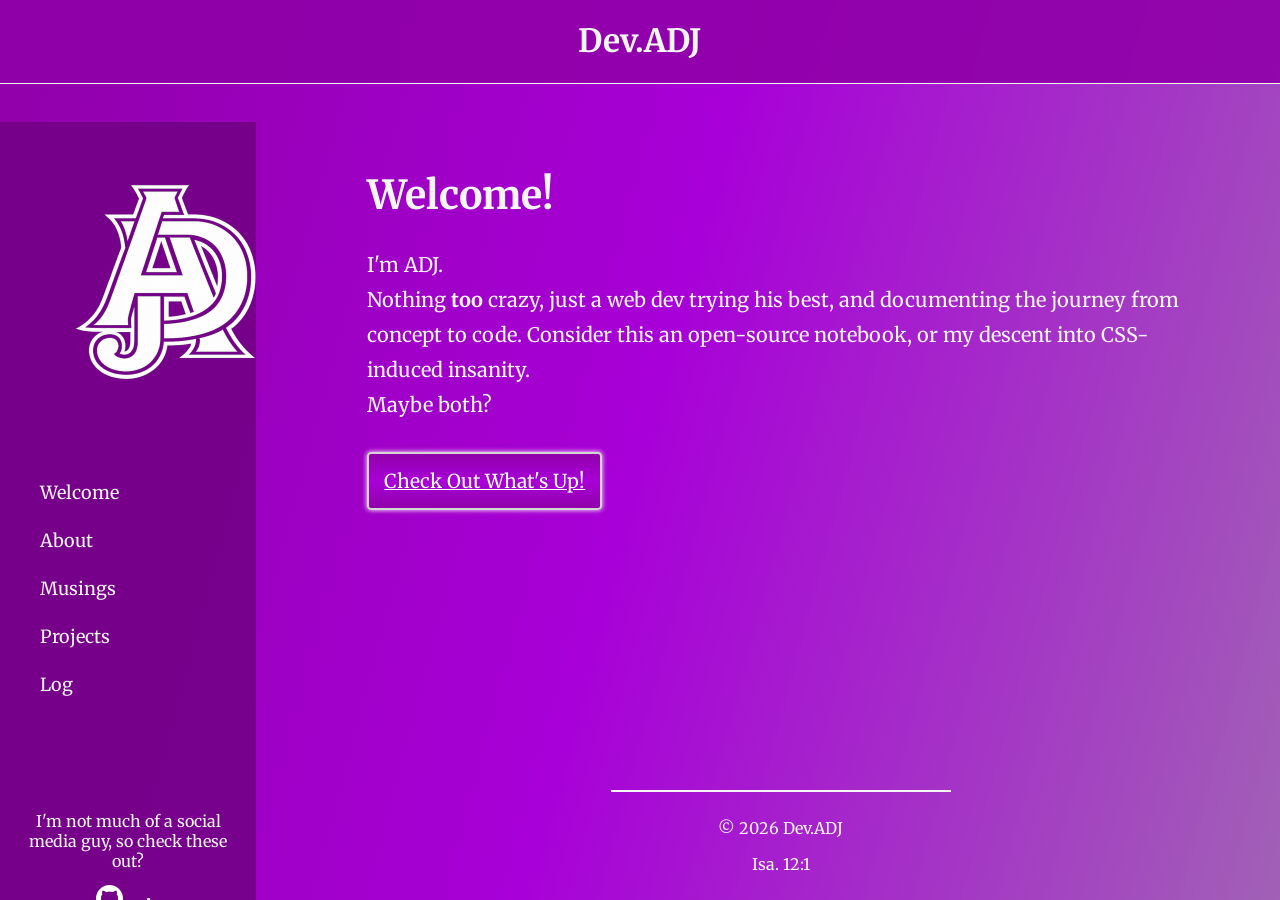
==== index.html @ e76068ca "Finished new layout and navigation." ====
<!DOCTYPE html>
<html lang="en">
<head>
    <meta charset="UTF-8">
    <meta name="viewport" content="width=device-width, initial-scale=1.0">
    <title>Dev.ADJ</title>
    <link rel="icon" href="/assets/adjlogos/ADJLogoWhite-small-tabicon.png">
    <link rel="stylesheet" href="/css/styles.css" />
    <link rel="stylesheet" href="https://cdnjs.cloudflare.com/ajax/libs/font-awesome/4.7.0/css/font-awesome.min.css">
    <link rel="preconnect" href="https://fonts.googleapis.com">
<link rel="preconnect" href="https://fonts.gstatic.com" crossorigin>
<link href="https://fonts.googleapis.com/css2?family=Crete+Round:ital@0;1&family=Merriweather:ital,opsz,wght@0,18..144,300..900;1,18..144,300..900&family=Space+Mono:ital,wght@0,400;0,700;1,400;1,700&display=swap" rel="stylesheet">
</head>
<body>
    <header>
    <h1 id="top-title-text">Dev.ADJ</h1>
    </header>
    <aside>
        <div class="adj-logo"> <!--Logo-->
        <div class="logo-container">
           <img src="/assets/adjlogos/ADJLogoWhite-small.png" />
        </div>
    </div>

     <!--Navigation (TBD whether on top or side)-->
        <nav class="navbar">
            <ul>
                <li><a class="nav-link tab-link" href="#welcome">Welcome</a></li>
                <li><a class="nav-link tab-link" href="#about">About</a></li>
                <li><a class="nav-link tab-link" href="#musings">Musings</a></li>
                <li><a class="nav-link tab-link" href="#projects">Projects</a></li>
                <li><a class="nav-link tab-link" href="#log">Log</a></li>
            </ul>
        </nav>
    </div>

    <div class="links">
        <p>I'm not much of a social media guy, so check these out?</p>
        <a href="https://github.com/andredudley" target="_blank"><span class="logo fa fa-github fa-2x"></span></a>
        <a href="https://www.linkedin.com/in/andre-dudley-jr/" target="_blank"><span class="logo fa fa-linkedin"></span></a>    
    </div>
    </aside>
    <main class="main-content"> <!--Separates header content from main content on page-->
    <section class="content-section" id="welcome"> <!--Hero Section-->
        <h2>Welcome!</h2>
        <p>I'm ADJ. <br/> Nothing <strong>too</strong> crazy, just a web dev trying his best, and documenting the journey from concept to code. 
            Consider this an open-source notebook, or my descent into CSS-induced insanity. 
            <br /> Maybe both?</p>
        <div class="cta-container"> <!--cta container and button-->
            <a class="cta-btn" href="#project">Check Out What's Up!</a>
        </div>
        <script src="/scripts/latest-btn.js"></script>
    </section>

    <section class="content-section" id="about"> <!--about-->
        <h2>Who is ADJ?</h2>
        <p>
            My name is Andre Dudley Jr.&mdash;the "ADJ" in question. 
            I'm a web developer, and an alumnus of Albany State University with a degree in Computer Science.
        </p>
        <p>
            I'm also a sucker for sports, gaming, and theology. Regular guy stuff, I suppose.
        </p>
        <a class="view-btn" id="learn-more" href="/pages/about/about.html">Learn More</a>
    </section>
    
    <section class="content-section" id="musings"> <!--musings-->
        <h2>Recent Musings</h2>
        <p>Thoughts between the lines (of code). Or just me yapping about things I like/dislike.</p>
        <div class="btn-container">
        <a class="view-btn" id="musings-btn" href="/pages/musings/musings.html">View Musings</a>
        </div>
    </section>

    <section class="content-section" id="log"> <!--log-->
        <h2>From The Log</h2>
        <p>Tune in for concepts, updates, or me losing my marbles.</p>
        <div class="btn-container">
        <a class="view-btn" id="log-btn" href="/pages/log/log.html">View Log</a>
        </div>
    </section>

          
    <section class="content-section" id="projects"> <!--projects-->
        <h2>Stuff I've Done</h2>
        <p>Want to see what I've made? Come see the processes, steps taken, and mistakes made.</p>
        <a href="/pages/projects/projects.html">CSS Technical Document (In The Works)</a>
        <div class="btn-container">
        <a class="view-btn" id="projects-btn" href="/pages/projects/projects.html">View Projects</a>
        </div>
    </section>
    </div>
    </main>
    <script src="/scripts/pagenav.js"></script>
    <footer> <!--Footer/Contact-->
    <p id="copy">&copy; 2026 Dev.ADJ</p>
    <p id="daily-message">You are Loved &#10014;</p>
    <script src="/scripts/daily-bread.js"></script>
   </footer>
</body>
</html>
---- css/styles.css ----
html {
    font-family: Merriweather, Georgia, 'Times New Roman', Times, serif;
}

/*styling for header section (top of page)*/
header {
    grid-area: header;
    display: flex;
    justify-content: space-evenly;
    align-items: center;
    border-bottom: 1px solid;
    margin: 0;
    position: fixed;
    width: 100%;
    top: 0;
    left: 0;
    background-color: rgba(144, 0, 168, 0.9);
    z-index: 10;
}

body {
    background: linear-gradient(285deg,#a161b6 0%, #a800d8 50%, #9000a8 100%);
    color: #f5f5f5;
    display: grid;
    grid-template-areas: 
    "header header"
    "aside main"
    "footer footer"; 
    grid-template-columns: 200px 1fr;
    grid-template-rows: auto 1fr auto;
    min-height: 100vh; 
    margin: 0; 
    gap: 10px; 
    overflow-x: hidden;
}

aside { 
    grid-area: aside;
    height: 100vh;
    background-color: rgba(119, 0, 139, 0.99);
    width: 20vw;
    position: fixed;
    left: 0;
    top: 13.5vh;
    justify-content: center;
    z-index: 10;
}

main { 
    grid-area: main;
    margin: 0 auto;
    position: relative; 
    left: 3vw;
    height: 100%
}

footer {
    grid-area: footer;
    text-align: center;
    position: relative;
    left: 11vw;
    padding: 10px;
    border-top: 2px solid;
    width: 25vw;
    margin: 0 auto;
}

.adj-logo {
    padding: 5px;
}

/*margins and flex for navigation options*/
.navbar > ul > li {
    list-style-type: none;
    display: flex;
    flex-direction: column;
    margin: 25px auto;
    position: relative;
}

/*styling for nav-links*/
.nav-link {
    color: #f5f5f5;
    font-size: 18px;
    text-decoration: none;
}

.nav-link:hover {
    text-decoration: underline;
}

.links {
    text-align: center;
    width: 95%;
    margin: 0 auto;
    position: relative; 
    top: 10%;
}

.links p {
    margin: 12px;
}

.logo {
    color: white;
    margin: 0 auto;
    padding: 0 10px;
}

.logo:hover { 
    color: #df95f8;
}


/*styling and margin for main content section*/
.main-content {
    height: 55vh;
    width: 65vw;
    padding-top: 5vh;
    text-align: left;
    line-height: 2.2rem;
    margin: 10vh auto;
    display: column;
    justify-content: center;
    align-items: center;
}

.main-content h2 {
    font-size: 2.5rem;
}

.main-content p {
    font-size: 20px;
    margin-bottom: 5%;
}

.main-content a { 
    color: white;
}

.main-content a:hover { 
    text-decoration: none;
}

#welcome {
    display: block;
}

#about {
    display: none;
}

#musings {
    display: none;
}

#log {
    display: none;
}

#projects {
    display: none;
}

/*cta styling*/
.cta-btn {
    color: #f5f5f5;
    background: linear-gradient(#9000a8, #a800d8, #9000a8);
    border: 2px solid #d5d5d5;
    border-radius: 4px;
    box-shadow: 0 0 5px;
    width:fit-content;
    margin: auto;
    padding: 15px;
    font-size: larger;
    transition: 0.6s ease;
    }

.cta-btn:hover {
    background:#f5f5f5;
    color: #9000a8;
}

/*styling for link options on front page. "View Musings", "View Projects", "View Log"*/
.view-btn{
    background: linear-gradient(180deg, #a161b6, #a800d8, #9000a8);
    color: white;
    box-shadow: 0 0 4px;
    border: 1px solid white;
    padding: 10px;
    border-radius: 4px;
    width: 10vw;
    margin: 10vh auto;
    transition: all 0.7s ease;
}

.view-btn:hover {
    background: white;
    color: #9000a8;
}

.btn-container {
    margin-top: 3vh;
}

@media screen and (max-width: 768px) {
     * {
        font-size: 18px;
    }

    body {
background: linear-gradient(285deg,#a161b6 0%, #a800d8 50%);
color: #f5f5f5;
}
  
 header {
    display: flex;
    flex-direction: row-reverse;
    justify-content: center;
    align-items: center;
    border-bottom: 1px solid;
    width: 100%;
    margin: 0;
    position: fixed;
    top: 0;
    left: 0;
    background-color: rgba(144, 0, 168, 0.9);
}

header h1 {
  position: relative;
  color: white;
  font-size: 28px;
  left: 3vw;
}

header ul {
  display: flex;
  flex-direction: row;
  align-items: center;
  justify-content: flex-start;
  list-style-type: none;
}

header li {
  margin: 0;
}

header a {
  color: white;
  padding: 10px;
  text-decoration: none;
  font-size: 10px
}

.main-content {
    width: 100%;
    margin: 10% auto;
}

   .hero {
  height: 40vh;
  margin-top: 15vh;
  text-align: center;
  line-height: 2.5rem
}

.hero h2 {
    font-size: 2rem;
}

.hero p {
    font-size: 20px;
    margin-bottom: 5%;
}

/*cta styling*/
.cta-container {
    display: flex; 
    justify-content: center;
    align-items: center;
    text-align: center;
}

.cta-btn {
    color: #f5f5f5;
    border: 2px solid #d5d5d5;
    border-radius: 20px;
    width:fit-content;
    margin: auto;
    padding: 10px;
    font-size: larger;
    transition: 0.6s ease;
    text-decoration: none;
    }

.cta-btn:hover {
    background-color:#f5f5f5;
    color: #9000a8;
}

/*musings styling*/
.musings {
    padding-top: 65%;
    text-align: center;
    height: 65vh;
}

.musings p {
    font-size: 18px;
    margin-bottom: 5%;
}

.musings h2 { 
    font-size: 32px;
}


/*log-pro*/
.log-pro-section {
    display: flex;
    flex-direction: column;
    justify-content: space-between;
    align-items: center;
    height: 85vh;
}

/*log styling*/
.log, .projects {
    width: 85%;
    padding: 15px;
    border: 2px solid;
    border-radius: 6px;
    text-align: center;
    margin: 10px auto;
}

/*styling p elements in the "From The Log" and "Stuff I've Done" sections*/
.log p, .projects p {
    font-size: 1.1rem;
}

#log, #projects { 
    width: 25vw;
}

footer {
    margin-top: 25vh
}
}


@media screen and (max-width: 480px) {

    * {
        font-size: 18px;
    }

    body {
    background: linear-gradient(180deg,#a161b6 0%, #a800d8 50%);
    color: #f5f5f5;
}
  
 header {
    display: flex;
    flex-direction: column;
    justify-content: center;
    align-items: center;
    border-bottom: 1px solid;
    width: 100%;
    margin: 0;
    position: fixed;
    top: 0;
    left: 0;
    background-color: rgba(144, 0, 168, 0.9);
}

header h1 {
  color: white;
  font-size: 20px;
  display: none;
}

header ul {
  display: flex;
  flex-direction: row;
  align-items: center;
  justify-content: flex-start;
  list-style-type: none;
  padding: 0;
}

header li {
  margin: 0;
}

header a {
  color: white;
  padding: 0;
  text-decoration: none;
  font-size: 10px
}

.main-content {
    width: 100%;
    margin: 10% auto;
}

   .hero {
  height: 85vh;
  padding-top: 60%;
  text-align: center;
  line-height: 2.5rem
}

.hero h2 {
    font-size: 2rem;
}

.hero p {
    font-size: 20px;
    margin-bottom: 5%;
}

/*cta styling*/
.cta-container {
    display: flex; 
    justify-content: center;
    align-items: center;
    text-align: center;
}

.cta-btn {
    color: #f5f5f5;
    border: 2px solid #d5d5d5;
    border-radius: 20px;
    width:fit-content;
    margin: auto;
    padding: 10px;
    font-size: larger;
    transition: 0.6s ease;
    text-decoration: none;
    }

.cta-btn:hover {
    background-color:#f5f5f5;
    color: #9000a8;
}

/*musings styling*/
.musings {
    padding-top: 65%;
    text-align: center;
    height: 95vh;
}

.musings p {
    font-size: 22px;
    margin-bottom: 5%;
}


/*log-pro*/
.log-pro-section {
    display: flex;
    flex-direction: column;
    justify-content: space-between;
    align-items: center;
    height: 85vh;
}

/*log styling*/
.log, .projects {
    width: 85%;
    padding: 15px;
    border: 2px solid;
    text-align: center;
    margin: 10px auto;
}

/*styling p elements in the "From The Log" and "Stuff I've Done" sections*/
.log p, .projects p {
    font-size: 1.1rem;
}

.view-btn {
    width: 33vw;
}

footer {
    margin-top: 40vh
}
}
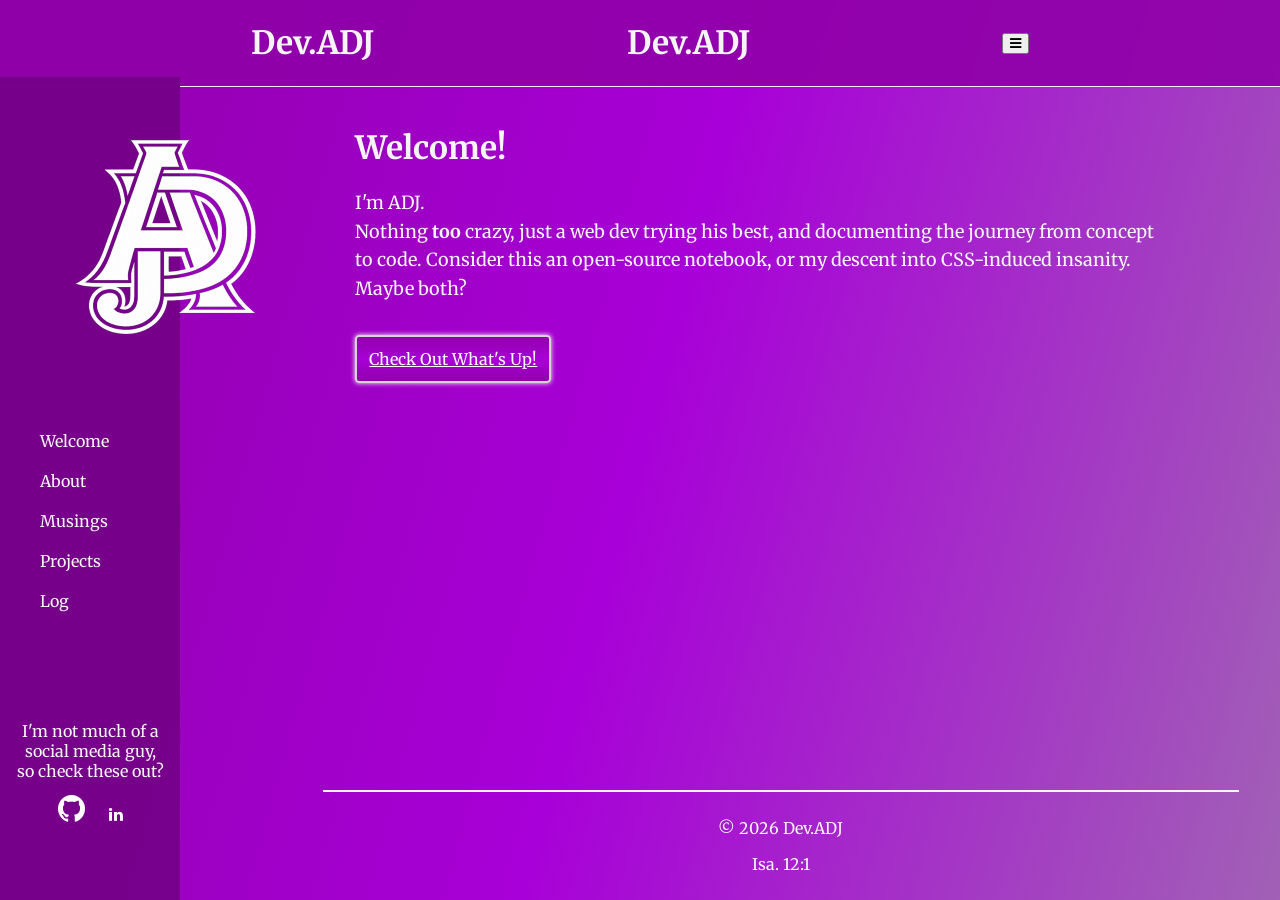
==== commit f73e2a4c: "mobile fix in index (test)" ====
--- a/index.html
+++ b/index.html
@@ -4,8 +4,8 @@
     <meta charset="UTF-8">
     <meta name="viewport" content="width=device-width, initial-scale=1.0">
     <title>Dev.ADJ</title>
-    <link rel="icon" href="/assets/adjlogos/ADJLogoWhite-small-tabicon.png">
-    <link rel="stylesheet" href="/css/styles.css" />
+    <link rel="icon" href="./assets/adjlogos/ADJfavicon.ico">
+    <link rel="stylesheet" href="./css/styles.css" />
     <link rel="stylesheet" href="https://cdnjs.cloudflare.com/ajax/libs/font-awesome/4.7.0/css/font-awesome.min.css">
     <link rel="preconnect" href="https://fonts.googleapis.com">
 <link rel="preconnect" href="https://fonts.gstatic.com" crossorigin>
@@ -14,11 +14,14 @@
 <body>
     <header>
     <h1 id="top-title-text">Dev.ADJ</h1>
+        <h1 id="top-title-text">Dev.ADJ</h1>
+            <button class="menu-toggle" aria-label="Toggle Menu">
+        <i class="fa fa-bars"></i>
     </header>
     <aside>
         <div class="adj-logo"> <!--Logo-->
         <div class="logo-container">
-           <img src="/assets/adjlogos/ADJLogoWhite-small.png" />
+           <img src="./assets/adjlogos/ADJLogoWhite-small.png" />
         </div>
     </div>
 
@@ -49,7 +52,7 @@
         <div class="cta-container"> <!--cta container and button-->
             <a class="cta-btn" href="#project">Check Out What's Up!</a>
         </div>
-        <script src="/scripts/latest-btn.js"></script>
+        <script src="./scripts/latest-btn.js"></script>
     </section>
 
     <section class="content-section" id="about"> <!--about-->
@@ -61,14 +64,14 @@
         <p>
             I'm also a sucker for sports, gaming, and theology. Regular guy stuff, I suppose.
         </p>
-        <a class="view-btn" id="learn-more" href="/pages/about/about.html">Learn More</a>
+        <a class="view-btn" id="learn-more" href="./pages/about/">Learn More</a>
     </section>
     
     <section class="content-section" id="musings"> <!--musings-->
         <h2>Recent Musings</h2>
         <p>Thoughts between the lines (of code). Or just me yapping about things I like/dislike.</p>
         <div class="btn-container">
-        <a class="view-btn" id="musings-btn" href="/pages/musings/musings.html">View Musings</a>
+        <a class="view-btn" id="musings-btn" href="./pages/musings/">View Musings</a>
         </div>
     </section>
 
@@ -76,7 +79,7 @@
         <h2>From The Log</h2>
         <p>Tune in for concepts, updates, or me losing my marbles.</p>
         <div class="btn-container">
-        <a class="view-btn" id="log-btn" href="/pages/log/log.html">View Log</a>
+        <a class="view-btn" id="log-btn" href="./pages/log/">View Log</a>
         </div>
     </section>
 
@@ -84,18 +87,30 @@
     <section class="content-section" id="projects"> <!--projects-->
         <h2>Stuff I've Done</h2>
         <p>Want to see what I've made? Come see the processes, steps taken, and mistakes made.</p>
-        <a href="/pages/projects/projects.html">CSS Technical Document (In The Works)</a>
+        <a id="css-td-project" href="./pages/projects/">CSS Technical Document (In The Works)</a>
         <div class="btn-container">
-        <a class="view-btn" id="projects-btn" href="/pages/projects/projects.html">View Projects</a>
+        <a class="view-btn" id="projects-btn" href="./pages/projects/">View Projects</a>
         </div>
     </section>
     </div>
     </main>
-    <script src="/scripts/pagenav.js"></script>
+    <script src="./scripts/pagenav.js"></script>
     <footer> <!--Footer/Contact-->
     <p id="copy">&copy; 2026 Dev.ADJ</p>
     <p id="daily-message">You are Loved &#10014;</p>
-    <script src="/scripts/daily-bread.js"></script>
+    <script src="./scripts/daily-bread.js"></script>
    </footer>
+
+   <!--JS for hamburger menu-->
+<script>
+  const toggleBtn = document.querySelector(".menu-toggle");
+  const sidebar = document.querySelector("aside");
+
+  toggleBtn.addEventListener("click", () => {
+    sidebar.classList.toggle("open");
+  });
+</script>
+
+
 </body>
 </html>
--- a/css/styles.css
+++ b/css/styles.css
@@ -15,6 +15,8 @@
     top: 0;
     left: 0;
     background-color: rgba(144, 0, 168, 0.9);
+    padding: 0.5rem 1rem;
+    height: 70px;
     z-index: 10;
 }
 
@@ -36,12 +38,12 @@
 
 aside { 
     grid-area: aside;
-    height: 100vh;
+    height: calc(100vh - 70px);
     background-color: rgba(119, 0, 139, 0.99);
     width: 20vw;
     position: fixed;
     left: 0;
-    top: 13.5vh;
+    top: 70px;
     justify-content: center;
     z-index: 10;
 }
@@ -120,7 +122,6 @@
     text-align: left;
     line-height: 2.2rem;
     margin: 10vh auto;
-    display: column;
     justify-content: center;
     align-items: center;
 }
@@ -203,291 +204,352 @@
     margin-top: 3vh;
 }
 
-@media screen and (max-width: 768px) {
-     * {
+/*RESPONSIVE BREAKPOINTS (genuinely hate it here)*/
+
+/*Large monitor breakpoint (1440px and up)*/
+@media screen and (min-width: 1440px) {
+    aside { 
+        width: 250px;
+        top: 12vh;
+        height: 100vh;
+    }
+    
+    header {
+        height: 80px;
+    }
+    
+    .main-content {
+        width: 70vw;
+        max-width: 1200px;
+    }
+    
+    .main-content h2 {
+        font-size: 2.8rem;
+    }
+    
+    .main-content p {
+        font-size: 21px;
+    }
+    
+    .nav-link {
+        font-size: 19px;
+    }
+    
+    .logo {
+        font-size: 1.8rem;
+    }
+    
+    .view-btn {
+        width: 12vw;
+        padding: 12px;
+    }
+    
+    footer {
+        width: 30vw;
+        left: 12vw;
+    }
+}
+
+/*Tablet breakpoint (768px and below)*/
+@media screen and (min-width: 768px) {
+    body {
+        grid-template-areas: 
+            "header header"
+            "aside main"
+            "footer footer";
+        grid-template-columns: 180px 1fr;
+        gap: 8px;
+    }
+    
+    header {
+        height: 70px;
+        padding: 8px 0;
+    }
+    
+    aside {
+        width: 180px;
+        top: 8.5vh;
+        height: 100vh;
+    }
+    
+    main {
+        width: 55vw;
+        padding-right: 15px;
+    }
+    
+    .main-content {
+        width: 75%;
+        padding-top: 3vh;
+        margin: 8vh auto;
+        line-height: 1.8rem;
+    }
+    
+    .main-content h2 {
+        font-size: 2rem;
+    }
+    
+    .main-content p {
         font-size: 18px;
     }
-
+    
+    .view-btn {
+        width: 15vw;
+        min-width: 120px;
+        margin: 8vh auto;
+        padding: 8px;
+    }
+    
+    footer {
+        width: 70%;
+    }
+    
+    .navbar > ul > li {
+        margin: 20px auto;
+    }
+    
+    .nav-link {
+        font-size: 16px;
+    }
+    
+    .cta-btn {
+        padding: 12px;
+        font-size: 16px;
+    }
+    
+    .logo {
+        font-size: 1.3rem;
+    }
+}
+
+/*Mobile breakpoint (576px and below)*/
+@media screen and (max-width: 576px) {
     body {
-background: linear-gradient(285deg,#a161b6 0%, #a800d8 50%);
-color: #f5f5f5;
-}
-  
- header {
-    display: flex;
-    flex-direction: row-reverse;
-    justify-content: center;
-    align-items: center;
-    border-bottom: 1px solid;
-    width: 100%;
-    margin: 0;
-    position: fixed;
-    top: 0;
-    left: 0;
-    background-color: rgba(144, 0, 168, 0.9);
-}
-
-header h1 {
-  position: relative;
-  color: white;
-  font-size: 28px;
-  left: 3vw;
-}
-
-header ul {
-  display: flex;
-  flex-direction: row;
-  align-items: center;
-  justify-content: flex-start;
-  list-style-type: none;
-}
-
-header li {
-  margin: 0;
-}
-
-header a {
-  color: white;
-  padding: 10px;
-  text-decoration: none;
-  font-size: 10px
-}
-
-.main-content {
-    width: 100%;
-    margin: 10% auto;
-}
-
-   .hero {
-  height: 40vh;
-  margin-top: 15vh;
-  text-align: center;
-  line-height: 2.5rem
-}
-
-.hero h2 {
-    font-size: 2rem;
-}
-
-.hero p {
-    font-size: 20px;
-    margin-bottom: 5%;
-}
-
-/*cta styling*/
-.cta-container {
-    display: flex; 
-    justify-content: center;
-    align-items: center;
-    text-align: center;
-}
-
-.cta-btn {
-    color: #f5f5f5;
-    border: 2px solid #d5d5d5;
-    border-radius: 20px;
-    width:fit-content;
-    margin: auto;
-    padding: 10px;
-    font-size: larger;
-    transition: 0.6s ease;
-    text-decoration: none;
-    }
-
-.cta-btn:hover {
-    background-color:#f5f5f5;
-    color: #9000a8;
-}
-
-/*musings styling*/
-.musings {
-    padding-top: 65%;
-    text-align: center;
-    height: 65vh;
-}
-
-.musings p {
-    font-size: 18px;
-    margin-bottom: 5%;
-}
-
-.musings h2 { 
-    font-size: 32px;
-}
-
-
-/*log-pro*/
-.log-pro-section {
-    display: flex;
-    flex-direction: column;
-    justify-content: space-between;
-    align-items: center;
-    height: 85vh;
-}
-
-/*log styling*/
-.log, .projects {
-    width: 85%;
-    padding: 15px;
-    border: 2px solid;
-    border-radius: 6px;
-    text-align: center;
-    margin: 10px auto;
-}
-
-/*styling p elements in the "From The Log" and "Stuff I've Done" sections*/
-.log p, .projects p {
-    font-size: 1.1rem;
-}
-
-#log, #projects { 
-    width: 25vw;
-}
-
-footer {
-    margin-top: 25vh
-}
-}
-
-
-@media screen and (max-width: 480px) {
-
-    * {
-        font-size: 18px;
-    }
-
-    body {
-    background: linear-gradient(180deg,#a161b6 0%, #a800d8 50%);
-    color: #f5f5f5;
-}
-  
- header {
-    display: flex;
-    flex-direction: column;
-    justify-content: center;
-    align-items: center;
-    border-bottom: 1px solid;
-    width: 100%;
-    margin: 0;
-    position: fixed;
-    top: 0;
-    left: 0;
-    background-color: rgba(144, 0, 168, 0.9);
-}
-
-header h1 {
-  color: white;
-  font-size: 20px;
-  display: none;
-}
-
-header ul {
-  display: flex;
-  flex-direction: row;
-  align-items: center;
-  justify-content: flex-start;
-  list-style-type: none;
-  padding: 0;
-}
-
-header li {
-  margin: 0;
-}
-
-header a {
-  color: white;
-  padding: 0;
-  text-decoration: none;
-  font-size: 10px
-}
-
-.main-content {
-    width: 100%;
-    margin: 10% auto;
-}
-
-   .hero {
-  height: 85vh;
-  padding-top: 60%;
-  text-align: center;
-  line-height: 2.5rem
-}
-
-.hero h2 {
-    font-size: 2rem;
-}
-
-.hero p {
-    font-size: 20px;
-    margin-bottom: 5%;
-}
-
-/*cta styling*/
-.cta-container {
-    display: flex; 
-    justify-content: center;
-    align-items: center;
-    text-align: center;
-}
-
-.cta-btn {
-    color: #f5f5f5;
-    border: 2px solid #d5d5d5;
-    border-radius: 20px;
-    width:fit-content;
-    margin: auto;
-    padding: 10px;
-    font-size: larger;
-    transition: 0.6s ease;
-    text-decoration: none;
-    }
-
-.cta-btn:hover {
-    background-color:#f5f5f5;
-    color: #9000a8;
-}
-
-/*musings styling*/
-.musings {
-    padding-top: 65%;
-    text-align: center;
-    height: 95vh;
-}
-
-.musings p {
-    font-size: 22px;
-    margin-bottom: 5%;
-}
-
-
-/*log-pro*/
-.log-pro-section {
-    display: flex;
-    flex-direction: column;
-    justify-content: space-between;
-    align-items: center;
-    height: 85vh;
-}
-
-/*log styling*/
-.log, .projects {
-    width: 85%;
-    padding: 15px;
-    border: 2px solid;
-    text-align: center;
-    margin: 10px auto;
-}
-
-/*styling p elements in the "From The Log" and "Stuff I've Done" sections*/
-.log p, .projects p {
-    font-size: 1.1rem;
-}
-
-.view-btn {
-    width: 33vw;
-}
-
-footer {
-    margin-top: 40vh
-}
-}
+        grid-template-areas: 
+            "header"
+            "main"
+            "aside"
+            "footer";
+        grid-template-columns: 1fr;
+        grid-template-rows: auto 1fr auto auto;
+    }
+    
+    header {
+        position: relative;
+        height: auto;
+        min-height: 60px;
+        padding: 15px 0;
+        flex-direction: column;
+        justify-content: center;
+        gap: 10px;
+    }
+    
+    aside {
+        position: relative;
+        width: 100%;
+        height: auto;
+        top: 0;
+        left: 0;
+        margin-top: 20px;
+        padding: 20px 0;
+        order: 3; /*This moves it after main content*/
+        overflow-x: hidden; /*Prevent horizontal scrolling*/
+    }
+    
+    main {
+        position: relative;
+        left: -2.5vw;
+        width: 100%;
+        padding: 0 15px;
+        margin: 20px auto;
+        order: 2; /*This ensures main comes before aside*/
+    }
+    
+    .main-content {
+        width: 75vw;
+        padding-top: 2vh;
+        margin: 2vh auto 5vh;
+        line-height: 1.6rem;
+        max-width: 100%; /*Ensure it doesn't overflow*/
+    }
+    
+    .main-content h2 {
+        font-size: 1.8rem;
+        text-align: center;
+        margin-bottom: 20px;
+    }
+    
+    .main-content p {
+        font-size: 16px;
+        text-align: center;
+        margin: 25px auto;
+        word-wrap: break-word;
+    }
+    
+    .view-btn {
+        width: 70vw;
+        min-width: 200px;
+        margin: 3vh auto;
+        padding: 12px;
+        font-size: 16px;
+    }
+    
+    .btn-container {
+        flex-direction: column;
+        align-items: center;
+        gap: 15px;
+        margin-top: 2vh;
+    }
+    
+    footer {
+        width: 90vw;
+        margin: 20px auto;
+        padding: 15px 0;
+        order: 4; /*footer stays at bottom*/
+        border-top: none;
+        left: -2vw;
+    }
+    
+    .logo {
+        font-size: 1.5rem;
+        text-align: center;
+        margin-bottom: 5px;
+    }
+    
+    .adj-logo {
+        padding: 10px;
+    }
+    
+    .cta-btn {
+        padding: 12px 25px;
+        font-size: 22px;
+        width: 80%;
+        max-width: 250px;
+        text-align: center;
+        margin: 20px auto;
+        display: block;
+    }
+
+    .view-btn { 
+        margin: 20px auto;
+        display: block;
+        max-width: 250px; 
+        width: 75%;
+        text-align: center;
+    }
+    
+    /*Mobile navbar*/
+    .navbar {
+        width: 100%;
+        max-width: 100%;
+        overflow: hidden;
+        box-sizing: border-box;
+    }
+    
+    .navbar > ul {
+        display: flex;
+        flex-wrap: wrap;
+        justify-content: center;
+        gap: 10px;
+        padding: 0 15px;
+        margin: 0 auto;
+        max-width: 100%;
+        box-sizing: border-box;
+    }
+    
+    .navbar > ul > li {
+        margin: 0;
+        flex: 0 0 auto; /*Don't grow or shrink*/
+    }
+    
+    .nav-link {
+        padding: 10px 15px;
+        font-size: 16px;
+        border-radius: 4px;
+        background-color: rgba(255, 255, 255, 0.1);
+        white-space: nowrap;
+        display: inline-block;
+        text-align: center;
+        box-sizing: border-box;
+    }
+    
+    /*Ensure links container is visible*/
+    .links {
+        position: relative;
+        top: 0;
+        width: 100%;
+        padding: 0 15px;
+        box-sizing: border-box;
+        max-width: 100%;
+        overflow: hidden;
+    }
+    
+    .links p {
+        margin: 15px 0;
+        word-wrap: break-word;
+    }
+}
+
+/*Small mobile devices (below 400px)*/
+@media screen and (max-width: 400px) {
+    .main-content {
+        width: 95vw;
+        padding: 10px;
+    }
+    
+    .main-content h2 {
+        font-size: 1.5rem;
+    }
+    
+    .main-content p {
+        font-size: 14px;
+        line-height: 1.4rem;
+    }
+    
+    .view-btn {
+        width: 85vw;
+        min-width: 180px;
+        font-size: 14px;
+        margin: auto;
+    }
+    
+    .cta-btn {
+        font-size: 14px;
+        padding: 10px 20px;
+    }
+    
+    footer {
+        width: 95vw;
+        font-size: 14px;
+    }
+    
+    .navbar > ul {
+        gap: 8px;
+        padding: 0 10px;
+    }
+    
+    .nav-link {
+        padding: 8px 12px;
+        font-size: 14px;
+        white-space: normal; /*Allow text to wrap on very small screens*/
+        min-width: 0;
+    }
+    
+    /*Adjust for very small screens - stack navigation vertically*/
+    @media screen and (max-width: 350px) {
+        .navbar > ul {
+            flex-direction: column;
+            align-items: center;
+            gap: 5px;
+        }
+        
+        .navbar > ul > li {
+            width: 90%;
+        }
+        
+        .nav-link {
+            width: 100%;
+            white-space: normal;
+            padding: 10px 5px;
+        }
+    }
+}
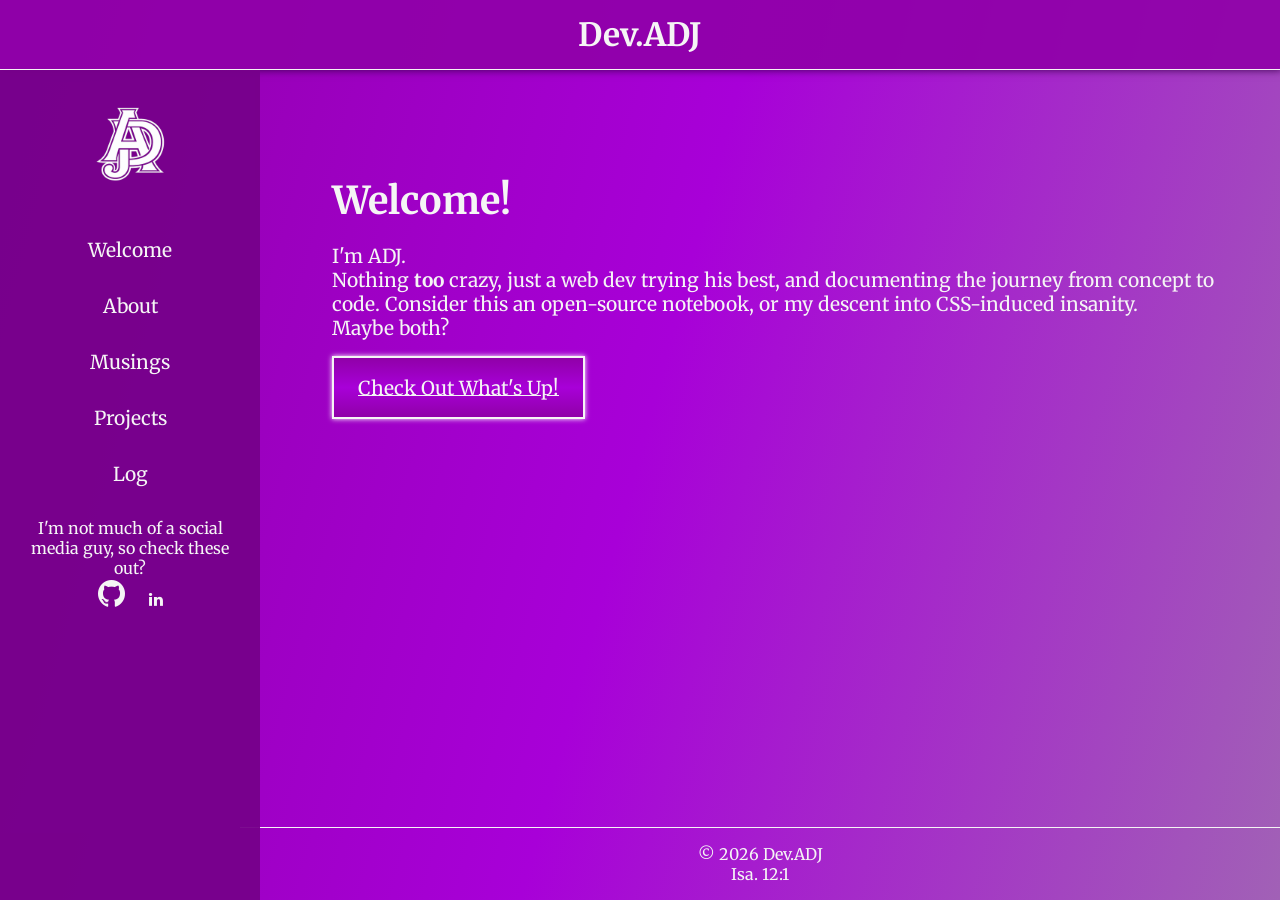
==== commit 887556ec: "mobile fixes" ====
--- a/index.html
+++ b/index.html
@@ -14,9 +14,9 @@
 <body>
     <header>
     <h1 id="top-title-text">Dev.ADJ</h1>
-        <h1 id="top-title-text">Dev.ADJ</h1>
-            <button class="menu-toggle" aria-label="Toggle Menu">
-        <i class="fa fa-bars"></i>
+        <button class="menu-toggle" aria-label="Toggle Menu">
+            <i class="fa fa-bars"></i>
+        </button>
     </header>
     <aside>
         <div class="adj-logo"> <!--Logo-->
--- a/css/styles.css
+++ b/css/styles.css
@@ -1,555 +1,340 @@
-html {
+*, *::before, *::after {
+     margin: 0;
+     padding: 0;
+     box-sizing: border-box;
+ }
+
+ html { 
     font-family: Merriweather, Georgia, 'Times New Roman', Times, serif;
-}
-
-/*styling for header section (top of page)*/
-header {
+    font-size: 16px;
+ }
+
+ body { 
+  margin: 0;
+  background: linear-gradient(285deg,#a161b6 0%, #a800d8 50%, #9000a8 100%);
+  color: #f5f5f5;
+  min-height: 100vh;
+  display: grid;  /*Grid Layout*/
+  grid-template-areas: 
+  "header header"
+  "aside main"
+  "footer footer";
+  grid-template-columns: 240px 1fr;
+  grid-template-rows: 70px 1fr auto;
+ }
+
+ /*header section*/
+ #top-title-text { 
+    text-align: center;
+    margin: 0;
+ }
+
+.menu-toggle {
+  display: none;
+  background: none;
+  border: none;
+  color: white;
+  font-size: 1.8rem;
+  cursor: pointer;
+  position: absolute;
+  right: 20px;
+}
+
+ header { 
     grid-area: header;
+    position: fixed;
+    top: 0;
+    left: 0;
+    height: 70px;
+    width: 100%;
     display: flex;
-    justify-content: space-evenly;
+    justify-content: center;
     align-items: center;
     border-bottom: 1px solid;
-    margin: 0;
+    background-color: rgba(144, 0, 168, 0.9);
+    box-shadow: 2px 0 8px rgb(61, 0, 80);
+ }
+
+ /*sidebar section*/
+ aside { 
+    grid-area: aside;
     position: fixed;
-    width: 100%;
-    top: 0;
-    left: 0;
-    background-color: rgba(144, 0, 168, 0.9);
-    padding: 0.5rem 1rem;
-    height: 70px;
+    top: 70px;
+    height: calc(100vh - 70px);
+    width: 260px;
+    background-color: rgba(119, 0, 139, 0.95);
+    padding: 1rem 1.5rem;
+    overflow-y: auto; /*debating between auto and scroll*/
     z-index: 10;
-}
-
-body {
-    background: linear-gradient(285deg,#a161b6 0%, #a800d8 50%, #9000a8 100%);
+ }
+
+ .logo-container img { 
+    display: block;
+    width: 100%;
+    max-width: 120px;
+    margin: 0 auto 1rem;
+}
+
+.navbar ul { 
+    list-style: none;
+    padding: 0;
+    margin: 1.5rem 0;
+}
+
+.navbar li { 
+    margin: 2rem 0;
+    text-align: center;
+}
+
+.nav-link { 
     color: #f5f5f5;
-    display: grid;
-    grid-template-areas: 
-    "header header"
-    "aside main"
-    "footer footer"; 
-    grid-template-columns: 200px 1fr;
-    grid-template-rows: auto 1fr auto;
-    min-height: 100vh; 
-    margin: 0; 
-    gap: 10px; 
-    overflow-x: hidden;
-}
-
-aside { 
-    grid-area: aside;
-    height: calc(100vh - 70px);
-    background-color: rgba(119, 0, 139, 0.99);
-    width: 20vw;
-    position: fixed;
-    left: 0;
-    top: 70px;
-    justify-content: center;
-    z-index: 10;
-}
-
-main { 
+    text-decoration: none;
+    font-size: 1.2rem;
+}
+
+.nav-link:hover { 
+    text-decoration: underline;
+}
+
+.links { 
+    text-align: center;
+}
+
+.logo {
+    margin: 0 10px;
+    color: #f5f5f5;
+}
+
+.logo:hover { 
+    color:rgb(227, 135, 255);
+}
+
+ /*main section*/
+ main.main-content { 
     grid-area: main;
-    margin: 0 auto;
-    position: relative; 
-    left: 3vw;
-    height: 100%
-}
-
-footer {
-    grid-area: footer;
-    text-align: center;
-    position: relative;
-    left: 11vw;
-    padding: 10px;
-    border-top: 2px solid;
-    width: 25vw;
-    margin: 0 auto;
-}
-
-.adj-logo {
-    padding: 5px;
-}
-
-/*margins and flex for navigation options*/
-.navbar > ul > li {
-    list-style-type: none;
-    display: flex;
-    flex-direction: column;
-    margin: 25px auto;
-    position: relative;
-}
-
-/*styling for nav-links*/
-.nav-link {
+    margin-top: 90px;
+    margin-left: 60px;
+    max-width: 1000px;
+    padding: 1rem 2rem;
+ }
+
+ .content-section { 
+    margin-bottom: 4.5rem;
+ }
+
+ .content-section h2 { 
+    font-size: clamp(2rem, 3vw, 2.5rem);
+    margin-bottom: 1.25rem;
+ }
+
+ .content-section p { 
+    font-size: clamp(1.2rem, 2vw, 1rem);
+    margin-bottom: 2.2rem;
+ }
+
+
+/*For the JS navigation on index*/
+ #welcome { 
+    display: block;
+ }
+
+ #about { 
+    display: none;
+ }
+
+ #musings { 
+    display: none;
+ }
+
+ #projects { 
+    display: none;
+ }
+
+ #log { 
+    display: none;
+ }
+
+
+/*buttons 'n' whatnot*/
+.cta-btn { 
+    background: linear-gradient(#9000a8, #a800d8, #9000a8);
     color: #f5f5f5;
-    font-size: 18px;
-    text-decoration: none;
-}
-
-.nav-link:hover {
-    text-decoration: underline;
-}
-
-.links {
-    text-align: center;
-    width: 95%;
-    margin: 0 auto;
-    position: relative; 
-    top: 10%;
-}
-
-.links p {
-    margin: 12px;
-}
-
-.logo {
-    color: white;
-    margin: 0 auto;
-    padding: 0 10px;
-}
-
-.logo:hover { 
-    color: #df95f8;
-}
-
-
-/*styling and margin for main content section*/
-.main-content {
-    height: 55vh;
-    width: 65vw;
-    padding-top: 5vh;
-    text-align: left;
-    line-height: 2.2rem;
-    margin: 10vh auto;
-    justify-content: center;
-    align-items: center;
-}
-
-.main-content h2 {
-    font-size: 2.5rem;
-}
-
-.main-content p {
-    font-size: 20px;
-    margin-bottom: 5%;
-}
-
-.main-content a { 
-    color: white;
-}
-
-.main-content a:hover { 
-    text-decoration: none;
-}
-
-#welcome {
-    display: block;
-}
-
-#about {
-    display: none;
-}
-
-#musings {
-    display: none;
-}
-
-#log {
-    display: none;
-}
-
-#projects {
-    display: none;
-}
-
-/*cta styling*/
-.cta-btn {
-    color: #f5f5f5;
-    background: linear-gradient(#9000a8, #a800d8, #9000a8);
-    border: 2px solid #d5d5d5;
-    border-radius: 4px;
-    box-shadow: 0 0 5px;
-    width:fit-content;
-    margin: auto;
-    padding: 15px;
-    font-size: larger;
-    transition: 0.6s ease;
-    }
-
-.cta-btn:hover {
-    background:#f5f5f5;
+    padding: 1.1rem 1.5rem;
+    border: 2px solid;
+    box-shadow: 0 0 5px white;
+    font-size: 1.2rem;
+    transition: all 0.6s ease;
+}
+
+.cta-btn:hover { 
+    background: white;
     color: #9000a8;
-}
-
-/*styling for link options on front page. "View Musings", "View Projects", "View Log"*/
-.view-btn{
-    background: linear-gradient(180deg, #a161b6, #a800d8, #9000a8);
-    color: white;
-    box-shadow: 0 0 4px;
-    border: 1px solid white;
-    padding: 10px;
-    border-radius: 4px;
-    width: 10vw;
-    margin: 10vh auto;
-    transition: all 0.7s ease;
+    box-shadow: none;
+}
+
+.view-btn {
+  background: linear-gradient(180deg, #a161b6, #a800d8, #9000a8);
+  color: white;
+  border: 1px solid white;
+  box-shadow: 0 0 5px white;
+  border-radius: 4px;
+  padding: 0.6rem 1.2rem;
+  display: inline-block;
+  min-width: 150px;
+  text-align: center;
+  margin-top: 1rem;
+  transition: all 0.7s ease;
 }
 
 .view-btn:hover {
     background: white;
     color: #9000a8;
-}
-
-.btn-container {
-    margin-top: 3vh;
-}
-
-/*RESPONSIVE BREAKPOINTS (genuinely hate it here)*/
-
-/*Large monitor breakpoint (1440px and up)*/
-@media screen and (min-width: 1440px) {
-    aside { 
-        width: 250px;
-        top: 12vh;
-        height: 100vh;
-    }
-    
-    header {
-        height: 80px;
-    }
-    
-    .main-content {
-        width: 70vw;
-        max-width: 1200px;
-    }
-    
-    .main-content h2 {
-        font-size: 2.8rem;
-    }
-    
-    .main-content p {
-        font-size: 21px;
-    }
-    
-    .nav-link {
-        font-size: 19px;
-    }
-    
-    .logo {
-        font-size: 1.8rem;
-    }
-    
-    .view-btn {
-        width: 12vw;
-        padding: 12px;
-    }
-    
-    footer {
-        width: 30vw;
-        left: 12vw;
-    }
-}
-
-/*Tablet breakpoint (768px and below)*/
-@media screen and (min-width: 768px) {
-    body {
-        grid-template-areas: 
-            "header header"
-            "aside main"
-            "footer footer";
-        grid-template-columns: 180px 1fr;
-        gap: 8px;
-    }
-    
-    header {
-        height: 70px;
-        padding: 8px 0;
-    }
-    
-    aside {
-        width: 180px;
-        top: 8.5vh;
-        height: 100vh;
-    }
-    
-    main {
-        width: 55vw;
-        padding-right: 15px;
-    }
-    
-    .main-content {
-        width: 75%;
-        padding-top: 3vh;
-        margin: 8vh auto;
-        line-height: 1.8rem;
-    }
-    
-    .main-content h2 {
-        font-size: 2rem;
-    }
-    
-    .main-content p {
-        font-size: 18px;
-    }
-    
-    .view-btn {
-        width: 15vw;
-        min-width: 120px;
-        margin: 8vh auto;
-        padding: 8px;
-    }
-    
-    footer {
-        width: 70%;
-    }
-    
-    .navbar > ul > li {
-        margin: 20px auto;
-    }
-    
-    .nav-link {
-        font-size: 16px;
-    }
-    
-    .cta-btn {
-        padding: 12px;
-        font-size: 16px;
-    }
-    
-    .logo {
-        font-size: 1.3rem;
-    }
-}
-
-/*Mobile breakpoint (576px and below)*/
-@media screen and (max-width: 576px) {
-    body {
-        grid-template-areas: 
-            "header"
-            "main"
-            "aside"
-            "footer";
-        grid-template-columns: 1fr;
-        grid-template-rows: auto 1fr auto auto;
-    }
-    
-    header {
-        position: relative;
-        height: auto;
-        min-height: 60px;
-        padding: 15px 0;
-        flex-direction: column;
-        justify-content: center;
-        gap: 10px;
-    }
-    
-    aside {
-        position: relative;
-        width: 100%;
-        height: auto;
-        top: 0;
-        left: 0;
-        margin-top: 20px;
-        padding: 20px 0;
-        order: 3; /*This moves it after main content*/
-        overflow-x: hidden; /*Prevent horizontal scrolling*/
-    }
-    
-    main {
-        position: relative;
-        left: -2.5vw;
-        width: 100%;
-        padding: 0 15px;
-        margin: 20px auto;
-        order: 2; /*This ensures main comes before aside*/
-    }
-    
-    .main-content {
-        width: 75vw;
-        padding-top: 2vh;
-        margin: 2vh auto 5vh;
-        line-height: 1.6rem;
-        max-width: 100%; /*Ensure it doesn't overflow*/
-    }
-    
-    .main-content h2 {
-        font-size: 1.8rem;
-        text-align: center;
-        margin-bottom: 20px;
-    }
-    
-    .main-content p {
-        font-size: 16px;
-        text-align: center;
-        margin: 25px auto;
-        word-wrap: break-word;
-    }
-    
-    .view-btn {
-        width: 70vw;
-        min-width: 200px;
-        margin: 3vh auto;
-        padding: 12px;
-        font-size: 16px;
-    }
-    
-    .btn-container {
-        flex-direction: column;
-        align-items: center;
-        gap: 15px;
-        margin-top: 2vh;
-    }
-    
-    footer {
-        width: 90vw;
-        margin: 20px auto;
-        padding: 15px 0;
-        order: 4; /*footer stays at bottom*/
-        border-top: none;
-        left: -2vw;
-    }
-    
-    .logo {
-        font-size: 1.5rem;
-        text-align: center;
-        margin-bottom: 5px;
-    }
-    
-    .adj-logo {
-        padding: 10px;
-    }
-    
-    .cta-btn {
-        padding: 12px 25px;
-        font-size: 22px;
-        width: 80%;
-        max-width: 250px;
-        text-align: center;
-        margin: 20px auto;
-        display: block;
-    }
-
-    .view-btn { 
-        margin: 20px auto;
-        display: block;
-        max-width: 250px; 
-        width: 75%;
-        text-align: center;
-    }
-    
-    /*Mobile navbar*/
-    .navbar {
-        width: 100%;
-        max-width: 100%;
-        overflow: hidden;
-        box-sizing: border-box;
-    }
-    
-    .navbar > ul {
-        display: flex;
-        flex-wrap: wrap;
-        justify-content: center;
-        gap: 10px;
-        padding: 0 15px;
-        margin: 0 auto;
-        max-width: 100%;
-        box-sizing: border-box;
-    }
-    
-    .navbar > ul > li {
-        margin: 0;
-        flex: 0 0 auto; /*Don't grow or shrink*/
-    }
-    
-    .nav-link {
-        padding: 10px 15px;
-        font-size: 16px;
-        border-radius: 4px;
-        background-color: rgba(255, 255, 255, 0.1);
-        white-space: nowrap;
-        display: inline-block;
-        text-align: center;
-        box-sizing: border-box;
-    }
-    
-    /*Ensure links container is visible*/
-    .links {
-        position: relative;
-        top: 0;
-        width: 100%;
-        padding: 0 15px;
-        box-sizing: border-box;
-        max-width: 100%;
-        overflow: hidden;
-    }
-    
-    .links p {
-        margin: 15px 0;
-        word-wrap: break-word;
-    }
-}
-
-/*Small mobile devices (below 400px)*/
-@media screen and (max-width: 400px) {
-    .main-content {
-        width: 95vw;
-        padding: 10px;
-    }
-    
-    .main-content h2 {
-        font-size: 1.5rem;
-    }
-    
-    .main-content p {
-        font-size: 14px;
-        line-height: 1.4rem;
-    }
-    
-    .view-btn {
-        width: 85vw;
-        min-width: 180px;
-        font-size: 14px;
-        margin: auto;
-    }
-    
-    .cta-btn {
-        font-size: 14px;
-        padding: 10px 20px;
-    }
-    
-    footer {
-        width: 95vw;
-        font-size: 14px;
-    }
-    
-    .navbar > ul {
-        gap: 8px;
-        padding: 0 10px;
-    }
-    
-    .nav-link {
-        padding: 8px 12px;
-        font-size: 14px;
-        white-space: normal; /*Allow text to wrap on very small screens*/
-        min-width: 0;
-    }
-    
-    /*Adjust for very small screens - stack navigation vertically*/
-    @media screen and (max-width: 350px) {
-        .navbar > ul {
-            flex-direction: column;
-            align-items: center;
-            gap: 5px;
-        }
-        
-        .navbar > ul > li {
-            width: 90%;
-        }
-        
-        .nav-link {
-            width: 100%;
-            white-space: normal;
-            padding: 10px 5px;
-        }
-    }
-}
+    box-shadow: none;
+}
+
+#css-td-project { 
+    color: #f5f5f5;
+}
+
+ /*footer section*/
+ footer { 
+    grid-area: footer;
+    margin-left: 240px;
+    padding: 1rem;
+    text-align: center;
+    border-top: 1px solid;
+ }
+
+ /*Media Breakpoints (Genuinely it here)*/
+/*smaller phones (thinking 480px and under)*/
+@media (max-width: 480px) {
+
+  body {
+    grid-template-areas:
+      "header"
+      "aside"
+      "main"
+      "footer";
+    grid-template-columns: 1fr;
+    grid-template-rows: 70px auto 1fr auto;
+  }
+
+  aside {
+    position: fixed;
+    width: 100%;
+    height: auto;
+    top: 70px;
+    left: 0;
+    padding: 0.75rem 0;
+    text-align: center;
+  }
+
+  .navbar ul {
+    display: flex;
+    flex-direction: column;
+    gap: 0.75rem;
+    margin: 1rem 0;
+  }
+
+  main.main-content {
+    margin-top: 160px;
+    margin-left: 0;
+    padding: 1rem;
+  }
+
+  footer {
+    margin-left: 0;
+  }
+
+  .cta-btn,
+  .view-btn {
+    width: 90%;
+  }
+}
+
+/*average phones (768px and under)*/
+@media (max-width: 768px) {
+
+  body {
+    grid-template-areas:
+      "header"
+      "aside"
+      "main"
+      "footer";
+    grid-template-columns: 1fr;
+    grid-template-rows: 70px auto 1fr auto;
+  }
+
+  .menu-toggle {
+    display: block;
+  }
+
+  aside {
+    width: 100%;
+    height: auto;
+    top: 70px;
+    transform: translateY(-120%);
+    transition: transform 0.3s ease;
+  }
+
+  aside.open {
+    transform: translateY(0);
+  }
+
+  .navbar ul {
+    flex-direction: column;
+    gap: 1rem;
+    padding: 1rem 0;
+  }
+
+  main.main-content {
+    margin-top: 90px;
+  }
+
+
+  footer {
+    margin-left: 0;
+  }
+}
+
+/*tablets (1024px and under)*/
+@media (max-width: 1024px) {
+
+  body {
+    grid-template-areas:
+      "header"
+      "aside"
+      "main"
+      "footer";
+    grid-template-columns: 1fr;
+    grid-template-rows: 70px auto 1fr auto;
+  }
+
+  aside {
+    position: fixed;
+    width: 100%;
+    height: auto;
+    top: 70px;
+    left: 0;
+    padding: 1rem 0;
+    text-align: center;
+  }
+
+  .navbar ul {
+    display: flex;
+    justify-content: center;
+    flex-wrap: wrap;
+    gap: 1.25rem;
+    margin: 1rem 0;
+  }
+
+  main.main-content {
+    margin-top: 160px;
+    margin-left: 0;
+    padding: 1.25rem;
+  }
+
+  footer {
+    margin-left: 0;
+  }
+}
